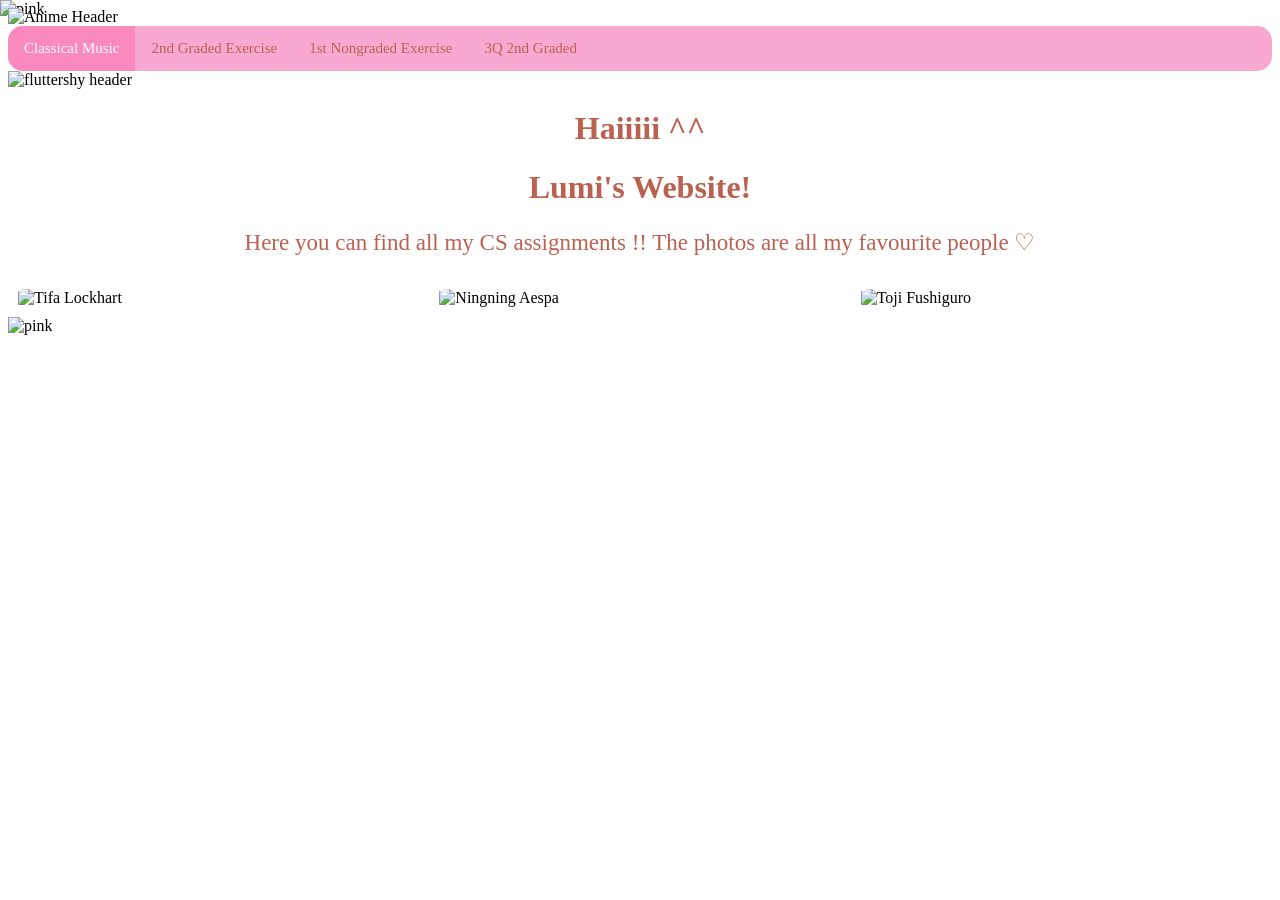
==== index.html @ 2937d4bf "zxxczxzc" ====
<!DOCTYPE html>
<html lang="eng">
    <head>
        <meta charset="UTF-8">
        <meta viewport content="width=device-width, initial-scale=1.0">
        <title>Lumiii's Site :3</title>
        <link rel="icon" type="image/png" href="https://i.pinimg.com/736x/d8/02/a1/d802a1058616f13b7ed6916b42988ed0.jpg">
        <style>
           .topnav {
  background-color: #F8A8D1;
  border-radius: 15px;
  overflow: hidden;
}

.topnav a {
  float: left;
  color: #BB6150;
  text-align: center;
  font-family: "Verdana";
  padding: 14px 16px;
  text-decoration: none;
  font-size: 15px;
}

.topnav a:hover {
  background-color: #fffcf0;
  color: pink;
}

.topnav a.active {
  background-color: #fa89be;
  color: white;
}
.nameidk {
position: fixed;
top: 0;
left: 0;
width: 100%;
height: 85%;
background-image: url("https://64.media.tumblr.com/89b41484f735c2aef246b4d6c19e7785/fe87e37f555e3994-8a/s2048x3072/57b3a98cbc436bc81970b406a15b52dd1fb6d6cb.pnj");
background-size: cover; 
background-position: center;
z-index: -1;
}
.two img{
  border-radius: 15%;
}
.one {
  display: flex;
}

.two {
  flex: 33.33%;
  padding: 10px;
}
        </style>
    </head>
    <body style="background-image: url('https://i.pinimg.com/736x/c0/ad/e9/c0ade9a8648f2db8edfc9e913a29b301.jpg'); background-repeat: no-repeat; background-size: cover;">
        <div class="nameidk">
          <img src="https://64.media.tumblr.com/89b41484f735c2aef246b4d6c19e7785/fe87e37f555e3994-8a/s2048x3072/57b3a98cbc436bc81970b406a15b52dd1fb6d6cb.pnj" alt = "pink">
        </div>
        <img src="https://64.media.tumblr.com/2ca442593e7ee02fb3dcacb592f6db4d/0488966c5593f558-12/s640x960/f0feb7441e96a948b4797fdd57c8180e68995c8b.jpg" alt="Anime Header" style="width:100%">
        <div class="topnav">
        <a class="active" href="https://www.youtube.com/watch?v=e5p_jQJwBQw&list=RDe5p_jQJwBQw&start_radio=1">Classical Music</a>
        <a href="https://lumiiiii1.github.io/2QPortfolioCSReyes/public/2Q2GCesiumReyes.html">2nd Graded Exercise</a>
        <a href="./public/Q21NGCesiumReyes.html">1st Nongraded Exercise</a>
        <a href="./public/3Q_2GCesiumReyes.html">3Q 2nd Graded</a>
        </div>
        <img src = "https://64.media.tumblr.com/3b1998d2a6a001f0352ee62b9622accb/5393b05386ed0a14-2c/s1280x1920/5a0ab94acc54a7377722cd26f5202aa2c98cff16.gifv"style = "width:100%" alt = "fluttershy header">
        <h1 style ="text-align: center; color: #BB6150; text-decoration: none; font-family: verdana;">Haiiiii ^^</h1>
        <h1 style ="text-align: center; color: #BB6150; text-decoration: none; font-family: verdana;">Lumi's Website!</h1>
        <p style="color: #BB6150; text-align: center; font-family:verdana; font-size: 23px">Here you can find all my CS assignments !! The photos are all my favourite people ♡</p>
         <div class="one">
         <div class="two">
         <img src="https://i.pinimg.com/736x/1f/ef/1f/1fef1f4032032fe9b9e089b5eaac64d4.jpg" alt="Tifa Lockhart" style="width:90%">
         </div>
          <div class="two">
         <img src="https://i.pinimg.com/736x/dd/17/c4/dd17c4b257a02a258094c3a32cc313ed.jpg" alt="Ningning Aespa" style="width:90%">
         </div>
         <div class="two">
         <img src="https://i.pinimg.com/736x/ed/6c/b6/ed6cb6872faee94741884e3debe3c598.jpg" alt="Toji Fushiguro" style="width:90%">
         </div>
         </div>
         <img src="https://64.media.tumblr.com/4d1252bb892fe96abaaacf9625a29e7a/4af7bebb5f2971a8-83/s250x400/a510bc674678cb2d72499c9e203e2e0770f12238.gifv" alt="pink" style="width:100%">
    </body>
</html>
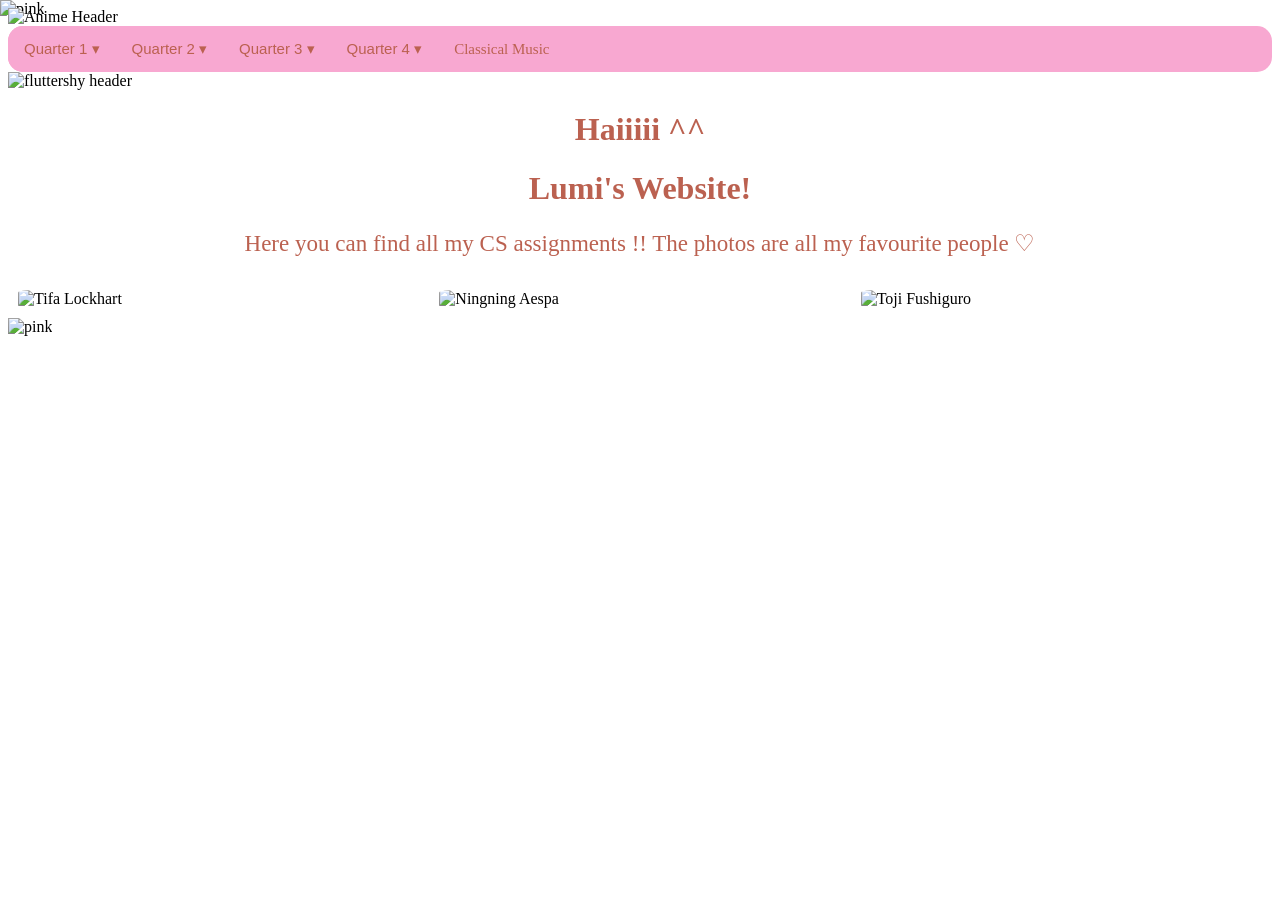
==== commit 0d9f6016: "sfbsdf" ====
--- a/index.html
+++ b/index.html
@@ -31,6 +31,57 @@
   background-color: #fa89be;
   color: white;
 }
+.topnav {
+  display: flex;         
+  background-color: #F8A8D1;
+  border-radius: 15px;
+  overflow: hidden;
+  align-items: center;
+}
+
+.topnav a, .dropdown {
+  float: none;        
+}
+
+.dropdown {
+  position: relative;   
+}
+
+.dropdown-btn {
+  background-color: #F8A8D1;
+  border: none;
+  color: #BB6150;
+  padding: 14px 16px;
+  font-size: 15px;
+  cursor: pointer;
+}
+
+.dropdown-content {
+  max-height: 0;               
+  overflow: hidden;         
+  position: absolute;
+  background-color: #ffe0f0;
+  min-width: 160px;
+  z-index: 1;
+  margin-top: 2px;
+  border-radius: 8px;
+  transition: max-height 0.3s ease-out; 
+  box-shadow: 0 4px 6px rgba(246, 218, 218, 0.25);
+}
+.dropdown-content.show {
+  max-height: 500px;         
+}
+.dropdown-content a {
+  display: block;
+  color: #BB6150;
+  padding: 8px 12px;
+  text-decoration: none;
+}
+
+.dropdown-content a:hover {
+  background-color: #fffcf0;
+  color: pink;
+}
 .nameidk {
 position: fixed;
 top: 0;
@@ -61,11 +112,30 @@
         </div>
         <img src="https://64.media.tumblr.com/2ca442593e7ee02fb3dcacb592f6db4d/0488966c5593f558-12/s640x960/f0feb7441e96a948b4797fdd57c8180e68995c8b.jpg" alt="Anime Header" style="width:100%">
         <div class="topnav">
-        <a class="active" href="https://www.youtube.com/watch?v=e5p_jQJwBQw&list=RDe5p_jQJwBQw&start_radio=1">Classical Music</a>
-        <a href="https://lumiiiii1.github.io/2QPortfolioCSReyes/public/2Q2GCesiumReyes.html">2nd Graded Exercise</a>
-        <a href="./public/Q21NGCesiumReyes.html">1st Nongraded Exercise</a>
-        <a href="./public/3Q_2GCesiumReyes.html">3Q 2nd Graded</a>
-        </div>
+  <button class="dropdown-btn">Quarter 1 ▾</button>
+  <div class="dropdown-content">
+    <a href="./public/Q11Exercise.html">1st Exercise</a>
+    <a href="./public/Q12Exercise.html">2nd Exercise</a>
+  </div>
+
+  <button class="dropdown-btn">Quarter 2 ▾</button>
+  <div class="dropdown-content">
+    <a href="./public/Q21NGCesiumReyes.html">1st Nongraded</a>
+    <a href="https://lumiiiii1.github.io/2QPortfolioCSReyes/public/2Q2GCesiumReyes.html">2nd Graded</a>
+  </div>
+
+  <button class="dropdown-btn">Quarter 3 ▾</button>
+  <div class="dropdown-content">
+    <a href="./public/3Q_2GCesiumReyes.html">2nd Graded</a>
+  </div>
+
+  <button class="dropdown-btn">Quarter 4 ▾</button>
+  <div class="dropdown-content">
+    <a href="./public/q41gCesiumReyes.html">Movie Rating</a>
+  </div>
+
+  <a href="https://www.youtube.com/watch?v=e5p_jQJwBQw&list=RDe5p_jQJwBQw&start_radio=1">Classical Music</a>
+</div>
         <img src = "https://64.media.tumblr.com/3b1998d2a6a001f0352ee62b9622accb/5393b05386ed0a14-2c/s1280x1920/5a0ab94acc54a7377722cd26f5202aa2c98cff16.gifv"style = "width:100%" alt = "fluttershy header">
         <h1 style ="text-align: center; color: #BB6150; text-decoration: none; font-family: verdana;">Haiiiii ^^</h1>
         <h1 style ="text-align: center; color: #BB6150; text-decoration: none; font-family: verdana;">Lumi's Website!</h1>
@@ -83,4 +153,23 @@
          </div>
          <img src="https://64.media.tumblr.com/4d1252bb892fe96abaaacf9625a29e7a/4af7bebb5f2971a8-83/s250x400/a510bc674678cb2d72499c9e203e2e0770f12238.gifv" alt="pink" style="width:100%">
     </body>
+    <script>
+   const dropdowns = document.querySelectorAll('.dropdown-btn');
+
+dropdowns.forEach(btn => {
+  btn.addEventListener('click', () => {
+    const content = btn.nextElementSibling;
+
+    // Close all other dropdowns
+    document.querySelectorAll('.dropdown-content').forEach(dc => {
+      if (dc !== content) {
+        dc.classList.remove('show');
+      }
+    });
+
+    // Toggle the clicked dropdown
+    content.classList.toggle('show');
+  });
+});
+    </script>
 </html>
